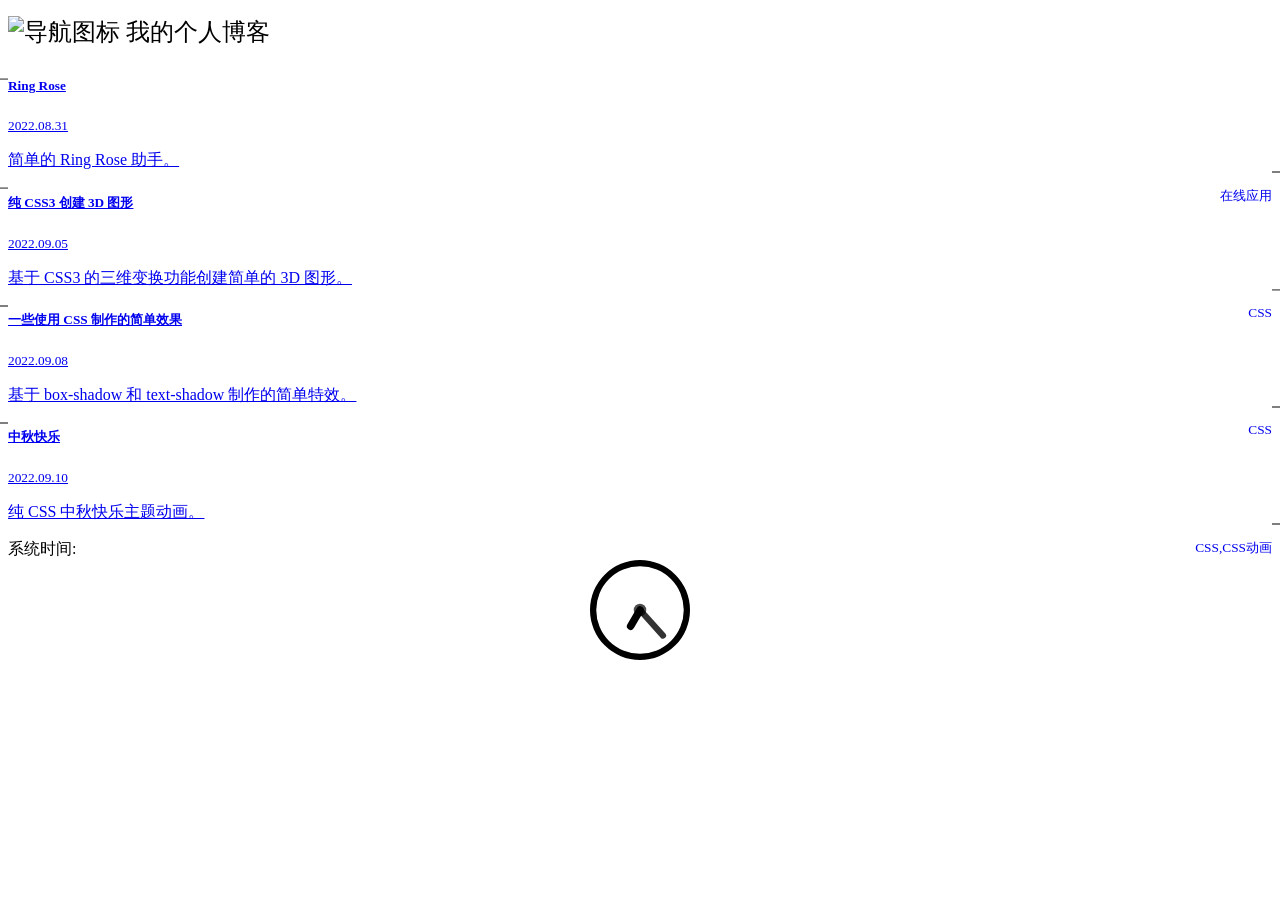
==== index.html @ 729f3d8b "refactor(layout): 优化HTML结构和可访问性 - 添加语义化标签(header, main, section, aside) - 改进可访问性，添加ARIA标签和角色 - 添加vie" ====
<!DOCTYPE html>
<html lang="zh-CN">
<head>
    <meta charset="UTF-8">
    <meta name="viewport" content="width=device-width, initial-scale=1.0">
    <meta name="description" content="我的个人博客 - 展示CSS特效和在线应用">
    <link rel="shortcut icon" href="svg/icon.svg" type="image/svg+xml">
    <title>我的个人博客</title>
    <link rel="stylesheet" href="StyleLibrary/bootstrap.min.css">
    <link rel="stylesheet" href="css/style.css">
</head>
<body>
<header>
    <div class="container-fluid">
        <!-- navbar -->
        <nav class="navbar navbar-dark bg-primary mb-3 py-2" role="navigation" aria-label="主导航">
            <div class="container-fluid">
                <span class="navbar-brand fw-bolder" style="font-size: 1.5em">
                    <img src="svg/navigation.svg" width="24" height="24" alt="导航图标">
                    我的个人博客
                </span>
            </div>
        </nav>
    </div>
</header>
    <!-- Main Content -->
    <main class="container-fluid">
        <div class="row">
            <div class="col-md-1 col-lg-2"></div>
            <!-- Left Content - Article List -->
            <div class="col-md-7 col-lg-6">
                <section aria-label="文章列表">
                    <div id="content-list" class="list-group" role="list"></div>
                </section>
            </div>
            <!-- Right sidebar -->
            <div class="col-md-3 col-lg-2">
                <!-- Time Card -->
                <aside aria-label="系统时间">
                    <div class="card">
                        <div class="card-header">
                            系统时间:
                        </div>
                        <div class="card-body row" id="card-body">
                            <div class="col-3">
                                <svg xmlns="http://www.w3.org/2000/svg" width="100" height="100" fill="currentColor"
                                     class="bi bi-clock" viewBox="0 0 16 16" aria-hidden="true">
                                    <PATH id="minute-hand" d="M-0.5 0 A0.5 0.5 0 0 0 0.5 0V-5.5A0.5 0.5 0 0 0 -0.5 -5.5z"
                                          transform="translate(8,8) rotate(45)" opacity="0.8"></PATH>
                                    <PATH id="hour-hand" d="M-0.6 0 A0.6 0.6 0 0 0 0.6 0V-3A0.6 0.6 0 0 0 -0.6 -3z"
                                          transform="translate(8,8)"></PATH>
                                    <path d="M-8 0 A8 8 0 0 1 8 0 A8 8 0 0 1 -8 0 M-7 0A7 7 0 0 0 7 0 A7 7 0 0 0 -7 0z"
                                          transform="translate(8,8)"/>
                                    <path d="M-1 0A1 1 0 0 0 1 0 A1 1 0 0 0 -1 0z" transform="translate(8,8)" opacity="0.7"/>
                                </svg>
                            </div>
                            <div class="col-9 text-end">
                                <div id="clock-number" aria-live="polite" class="mb-2">
                                    <span id="system-hour"></span>
                                    <span>:</span>
                                    <span id="system-minute"></span>
                                    <span>:</span>
                                    <span id="system-second"></span>
                                </div>
                                <div id="date" class="mb-1">
                                    <span id="system-year"></span>
                                    <span>年</span>
                                    <span id="system-month"></span>
                                    <span>月</span>
                                    <span id="system-day"></span>
                                    <span>日</span>
                                </div>
                                <div>
                                    <span id="system-week"></span>
                                </div>
                            </div>
                        </div>
                    </div>
                </aside>
            </div>
            <div class="col-md-1 col-lg-2"></div>
        </div>
    </main>
</div>
<script src="js/unification.js"></script>
<script src="js/listItem.js"></script>
<script src="js/script.js"></script>
</body>
</html>
---- css/style.css ----
/* ===================================
   导航栏样式优化
   =================================== */

nav.navbar {
    min-height: auto;
    padding-top: 0.5rem;
    padding-bottom: 0.5rem;
}

nav.navbar .navbar-brand {
    padding-top: 0.25rem;
    padding-bottom: 0.25rem;
}

/* ===================================
   响应式设计
   =================================== */

/* 中等屏幕尺寸下的时钟显示优化 */
@media screen and (max-width: 1400px) {
    #clock-number > span:nth-child(4),
    #system-second {
        display: none;
    }
    
    #clock-number {
        font-size: 1.5em;
    }
}

/* 小屏幕尺寸下的卡片布局优化 */
@media screen and (max-width: 1228px) {
    #card-body {
        flex-direction: column;
        text-align: center;
    }
    
    #card-body > div:last-child {
        align-items: center;
    }
}

/* ===================================
   链接样式和动画效果
   =================================== */

a {
    overflow: hidden;
    position: relative; /* 为伪元素定位做准备 */
}

a:hover {
    font-weight: bolder;
}

/* 链接底部边框动画 */
a:before {
    content: "";
    width: 100%;
    height: 100%;
    top: 0;
    right: -100%;
    position: absolute;
    border-bottom: 2px solid rgba(0, 0, 0, 0.5);
    transition: all 0.5s;
    clip-path: margin-box;
}

a:hover:before {
    right: 0;
}

/* 链接顶部边框动画 */
a:after {
    content: "";
    width: 100%;
    height: 100%;
    top: 0;
    left: -100%;
    position: absolute;
    border-top: 2px solid rgba(0, 0, 0, 0.5);
    transition: all 0.5s;
    clip-path: margin-box;
}

a:hover:after {
    left: 0;
}

/* ===================================
   时钟组件样式
   =================================== */

#card-body {
    display: flex;
    align-items: center;
    gap: 1rem; /* 时钟图标和文字之间的间距 */
}

#card-body > div:first-child {
    width: 100%;
    display: flex;
    justify-content: center;
    flex-shrink: 0; /* 防止时钟图标被压缩 */
}

#card-body > div:last-child {
    flex: 1; /* 文字区域占据剩余空间 */
    display: flex;
    flex-direction: column;
    justify-content: center;
    gap: 0.5rem; /* 时间、日期、星期之间的间距 */
}

#clock-number {
    display: flex;
    justify-content: center;
    font-size: 1.23em;
    font-weight: bolder;
    letter-spacing: 2px; /* 增加字符间距 */
    white-space: nowrap; /* 防止时间换行 */
}

#date {
    font-size: 1em;
    white-space: nowrap; /* 防止日期换行 */
}

#system-week {
    font-size: 1em;
}

/* 大屏幕下的时间卡片优化 */
@media screen and (min-width: 1401px) {
    #card-body {
        gap: 1.5rem;
    }
    
    #clock-number {
        font-size: 2em;
        letter-spacing: 3px;
    }
    
    #date {
        font-size: 1.1em;
    }
    
    #system-week {
        font-size: 1.1em;
    }
}
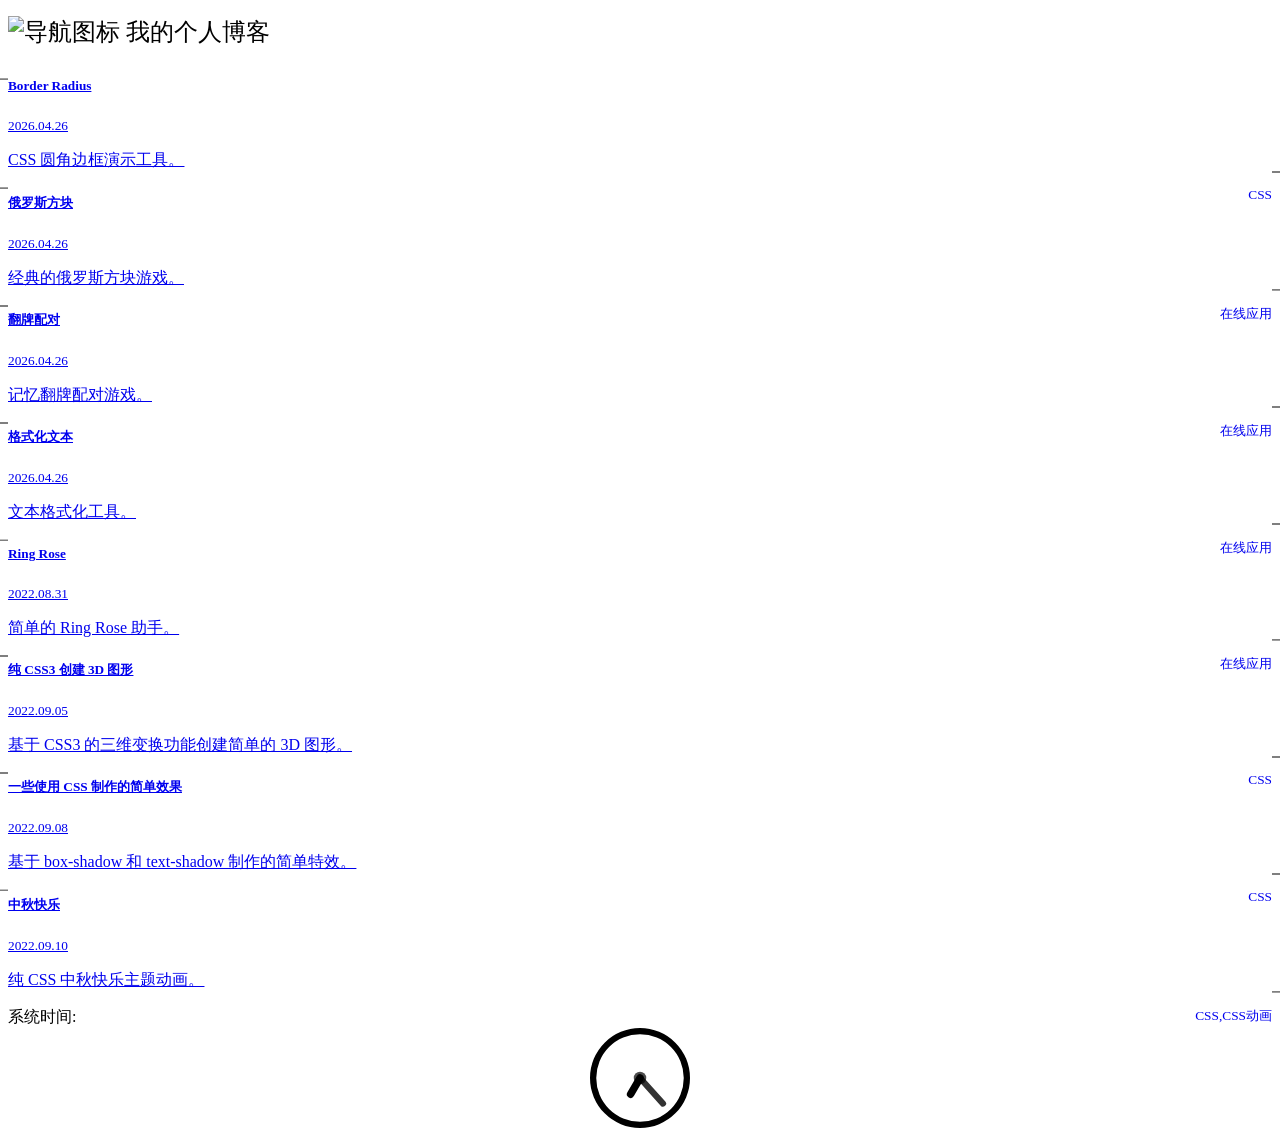
==== commit 98b5612d: "feat(home): 更新首页配置和新增多个功能页面 - 添加 favicon.ico 文件并更新所有页面的图标引用 - 更新 README.md 文件，添加新功能页面的说明和项目结构信息 - 新增" ====
--- a/index.html
+++ b/index.html
@@ -4,7 +4,7 @@
     <meta charset="UTF-8">
     <meta name="viewport" content="width=device-width, initial-scale=1.0">
     <meta name="description" content="我的个人博客 - 展示CSS特效和在线应用">
-    <link rel="shortcut icon" href="svg/icon.svg" type="image/svg+xml">
+    <link rel="shortcut icon" href="favicon.ico" type="image/x-icon">
     <title>我的个人博客</title>
     <link rel="stylesheet" href="StyleLibrary/bootstrap.min.css">
     <link rel="stylesheet" href="css/style.css">
